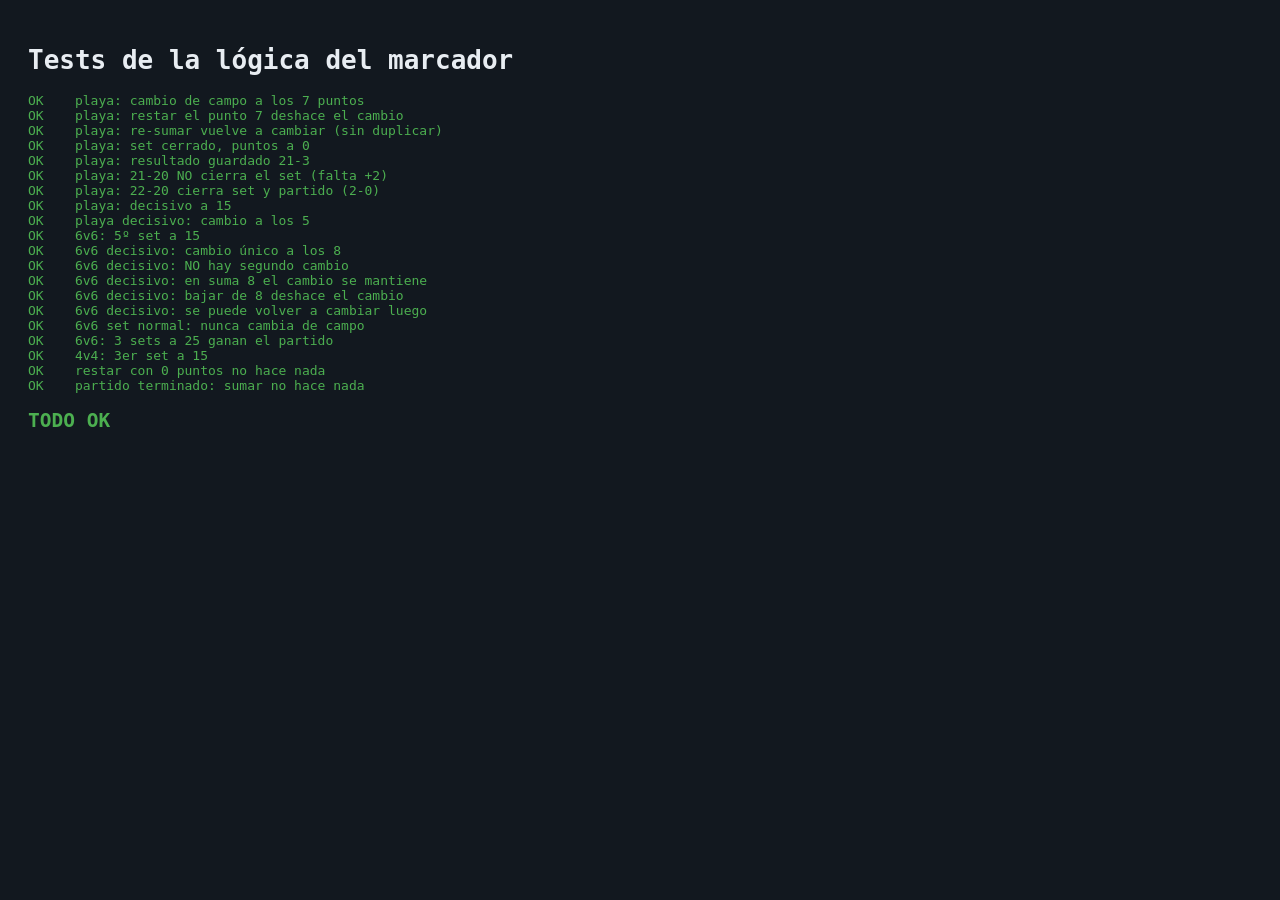
==== test.html @ 08689173 "Una web sencilla basada en la aplicación Voley Marcador" ====
<!DOCTYPE html>
<html lang="es">
<head>
  <meta charset="UTF-8">
  <title>Tests — Marcador Voley</title>
  <style>
    body { font-family: monospace; background: #12181f; color: #e8edf2; padding: 20px; }
    .ok { color: #4caf50; }
    .fallo { color: #e5534b; font-weight: bold; }
    /* Los paneles del marcador están solo para que app.js cargue; los escondemos */
    #escenario { display: none; }
  </style>
</head>
<body>
  <h1>Tests de la lógica del marcador</h1>
  <pre id="salida"></pre>

  <!-- app.js necesita encontrar estos elementos para cargar sin error.
       Es una copia mínima del marcador real, oculta con CSS. -->
  <div id="escenario">
    <section id="pantalla-inicio">
      <input id="nombre-local"><input id="nombre-visitante">
      <button class="btn-modalidad" data-modalidad="4v4"></button>
    </section>
    <section id="pantalla-marcador">
      <div id="aviso"></div>
      <div id="paneles">
        <div class="panel" id="panel-local">
          <h2 class="nombre-equipo"></h2>
          <div class="sets-ganados">Sets: <span></span></div>
          <div class="puntos"></div>
          <button class="btn-sumar"></button><button class="btn-restar"></button>
        </div>
        <div class="panel" id="panel-visitante">
          <h2 class="nombre-equipo"></h2>
          <div class="sets-ganados">Sets: <span></span></div>
          <div class="puntos"></div>
          <button class="btn-sumar"></button><button class="btn-restar"></button>
        </div>
      </div>
      <div id="info-set"></div>
      <div id="fin-partido">
        <h2 id="texto-ganador"></h2>
        <div id="resumen-sets"></div>
        <button id="btn-nuevo-partido"></button>
      </div>
    </section>
  </div>

  <script src="app.js"></script>
  <script>
    const salida = document.querySelector('#salida');
    let fallos = 0;

    function assert(cond, msg) {
      const linea = document.createElement('div');
      linea.textContent = (cond ? 'OK    ' : 'FALLO ') + msg;
      linea.className = cond ? 'ok' : 'fallo';
      salida.appendChild(linea);
      if (!cond) fallos++;
    }

    // ---------- PLAYA: cambio de campo cada 7 ----------
    partido = nuevoPartido('playa', 'A', 'B');
    for (let i = 0; i < 4; i++) sumarPunto(0);
    for (let i = 0; i < 3; i++) sumarPunto(1);   // 4-3, suma 7
    assert(partido.ladosInvertidos === true, 'playa: cambio de campo a los 7 puntos');

    restarPunto(1);                               // suma 6
    assert(partido.ladosInvertidos === false, 'playa: restar el punto 7 deshace el cambio');

    sumarPunto(1);                                // suma 7 otra vez
    assert(partido.ladosInvertidos === true, 'playa: re-sumar vuelve a cambiar (sin duplicar)');

    // ---------- PLAYA: cierre de set y regla del +2 ----------
    for (let i = 0; i < 17; i++) sumarPunto(0);   // A llega a 21; B se quedó en 3
    assert(partido.sets[0] === 1 && partido.puntos[0] === 0, 'playa: set cerrado, puntos a 0');
    assert(partido.setsCerrados[0] === '21-3', 'playa: resultado guardado 21-3');

    partido.puntos = [20, 20];
    sumarPunto(0);                                // 21-20
    assert(partido.sets[0] === 1, 'playa: 21-20 NO cierra el set (falta +2)');
    sumarPunto(0);                                // 22-20
    assert(partido.terminado === true, 'playa: 22-20 cierra set y partido (2-0)');

    // ---------- PLAYA: set decisivo a 15, cambio cada 5 ----------
    partido = nuevoPartido('playa', 'A', 'B');
    partido.sets = [1, 1];
    assert(puntosObjetivo(partido) === 15, 'playa: decisivo a 15');
    for (let i = 0; i < 5; i++) sumarPunto(0);
    assert(partido.ladosInvertidos === true, 'playa decisivo: cambio a los 5');

    // ---------- 6v6: decisivo con cambio único a los 8 ----------
    partido = nuevoPartido('6v6', 'A', 'B');
    partido.sets = [2, 2];
    assert(puntosObjetivo(partido) === 15, '6v6: 5º set a 15');
    for (let i = 0; i < 4; i++) { sumarPunto(0); sumarPunto(1); }  // 4-4, suma 8
    assert(partido.ladosInvertidos === true, '6v6 decisivo: cambio único a los 8');
    sumarPunto(0); sumarPunto(1);                 // suma 10
    assert(partido.ladosInvertidos === true, '6v6 decisivo: NO hay segundo cambio');

    restarPunto(0); restarPunto(1);               // suma 8: el cambio sigue siendo válido
    assert(partido.ladosInvertidos === true, '6v6 decisivo: en suma 8 el cambio se mantiene');
    restarPunto(0);                               // suma 7: se quita el punto que causó el cambio
    assert(partido.ladosInvertidos === false, '6v6 decisivo: bajar de 8 deshace el cambio');
    assert(partido.yaHuboCambioDecisivo === false, '6v6 decisivo: se puede volver a cambiar luego');

    // ---------- 6v6: set normal sin cambios, partido a 3 sets ----------
    partido = nuevoPartido('6v6', 'A', 'B');
    for (let i = 0; i < 10; i++) sumarPunto(0);
    assert(partido.ladosInvertidos === false, '6v6 set normal: nunca cambia de campo');

    partido = nuevoPartido('6v6', 'A', 'B');
    for (let s = 0; s < 3; s++) for (let i = 0; i < 25; i++) sumarPunto(0);
    assert(partido.terminado && partido.sets[0] === 3, '6v6: 3 sets a 25 ganan el partido');

    // ---------- 4v4: mejor de 3, decisivo a 15 ----------
    partido = nuevoPartido('4v4', 'A', 'B');
    partido.sets = [1, 1];
    assert(puntosObjetivo(partido) === 15, '4v4: 3er set a 15');

    // ---------- Casos límite ----------
    partido = nuevoPartido('4v4', 'A', 'B');
    restarPunto(0);
    assert(partido.puntos[0] === 0, 'restar con 0 puntos no hace nada');

    partido = nuevoPartido('4v4', 'A', 'B');
    partido.terminado = true;
    sumarPunto(0);
    assert(partido.puntos[0] === 0, 'partido terminado: sumar no hace nada');

    const resumen = document.createElement('h2');
    resumen.id = 'resultado-final';
    resumen.textContent = fallos === 0 ? 'TODO OK' : fallos + ' FALLOS';
    resumen.className = fallos === 0 ? 'ok' : 'fallo';
    salida.appendChild(resumen);
  </script>
</body>
</html>
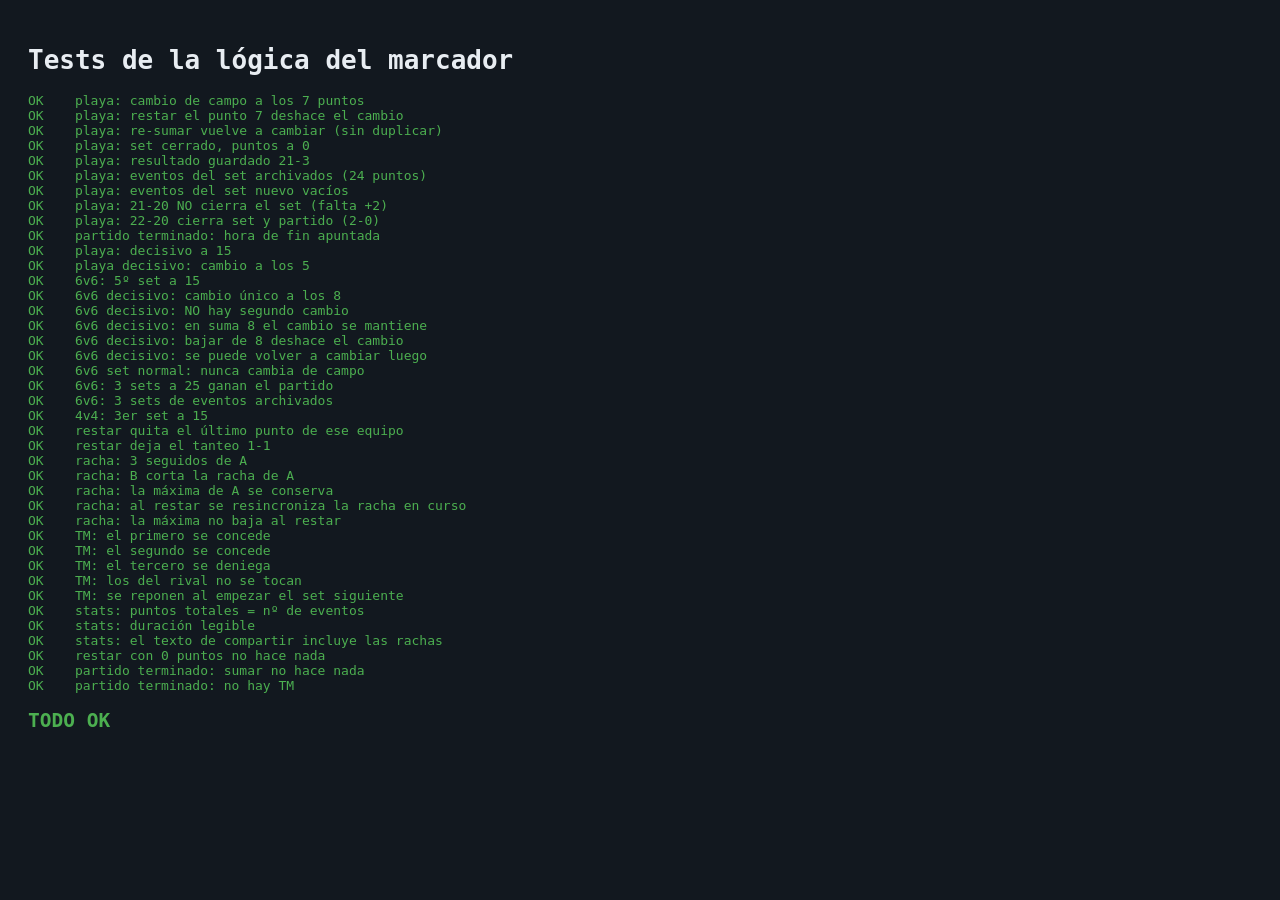
==== commit 7ccde2a5: "La web ya se aproxima bastante a la app" ====
--- a/test.html
+++ b/test.html
@@ -7,47 +7,15 @@
     body { font-family: monospace; background: #12181f; color: #e8edf2; padding: 20px; }
     .ok { color: #4caf50; }
     .fallo { color: #e5534b; font-weight: bold; }
-    /* Los paneles del marcador están solo para que app.js cargue; los escondemos */
-    #escenario { display: none; }
   </style>
 </head>
 <body>
   <h1>Tests de la lógica del marcador</h1>
   <pre id="salida"></pre>
 
-  <!-- app.js necesita encontrar estos elementos para cargar sin error.
-       Es una copia mínima del marcador real, oculta con CSS. -->
-  <div id="escenario">
-    <section id="pantalla-inicio">
-      <input id="nombre-local"><input id="nombre-visitante">
-      <button class="btn-modalidad" data-modalidad="4v4"></button>
-    </section>
-    <section id="pantalla-marcador">
-      <div id="aviso"></div>
-      <div id="paneles">
-        <div class="panel" id="panel-local">
-          <h2 class="nombre-equipo"></h2>
-          <div class="sets-ganados">Sets: <span></span></div>
-          <div class="puntos"></div>
-          <button class="btn-sumar"></button><button class="btn-restar"></button>
-        </div>
-        <div class="panel" id="panel-visitante">
-          <h2 class="nombre-equipo"></h2>
-          <div class="sets-ganados">Sets: <span></span></div>
-          <div class="puntos"></div>
-          <button class="btn-sumar"></button><button class="btn-restar"></button>
-        </div>
-      </div>
-      <div id="info-set"></div>
-      <div id="fin-partido">
-        <h2 id="texto-ganador"></h2>
-        <div id="resumen-sets"></div>
-        <button id="btn-nuevo-partido"></button>
-      </div>
-    </section>
-  </div>
-
-  <script src="app.js"></script>
+  <!-- Solo cargamos la lógica: como partido.js no toca el HTML,
+       se puede probar sin ninguna pantalla. -->
+  <script src="partido.js"></script>
   <script>
     const salida = document.querySelector('#salida');
     let fallos = 0;
@@ -61,73 +29,118 @@
     }
 
     // ---------- PLAYA: cambio de campo cada 7 ----------
-    partido = nuevoPartido('playa', 'A', 'B');
-    for (let i = 0; i < 4; i++) sumarPunto(0);
-    for (let i = 0; i < 3; i++) sumarPunto(1);   // 4-3, suma 7
-    assert(partido.ladosInvertidos === true, 'playa: cambio de campo a los 7 puntos');
+    let p = nuevoPartido('playa', 'A', 'B');
+    for (let i = 0; i < 4; i++) sumarPunto(p, 0);
+    for (let i = 0; i < 3; i++) sumarPunto(p, 1);   // 4-3, suma 7
+    assert(p.ladosInvertidos === true, 'playa: cambio de campo a los 7 puntos');
 
-    restarPunto(1);                               // suma 6
-    assert(partido.ladosInvertidos === false, 'playa: restar el punto 7 deshace el cambio');
+    restarPunto(p, 1);                               // suma 6
+    assert(p.ladosInvertidos === false, 'playa: restar el punto 7 deshace el cambio');
 
-    sumarPunto(1);                                // suma 7 otra vez
-    assert(partido.ladosInvertidos === true, 'playa: re-sumar vuelve a cambiar (sin duplicar)');
+    sumarPunto(p, 1);                                // suma 7 otra vez
+    assert(p.ladosInvertidos === true, 'playa: re-sumar vuelve a cambiar (sin duplicar)');
 
     // ---------- PLAYA: cierre de set y regla del +2 ----------
-    for (let i = 0; i < 17; i++) sumarPunto(0);   // A llega a 21; B se quedó en 3
-    assert(partido.sets[0] === 1 && partido.puntos[0] === 0, 'playa: set cerrado, puntos a 0');
-    assert(partido.setsCerrados[0] === '21-3', 'playa: resultado guardado 21-3');
+    for (let i = 0; i < 17; i++) sumarPunto(p, 0);   // A llega a 21; B se quedó en 3
+    assert(p.sets[0] === 1 && p.puntos[0] === 0, 'playa: set cerrado, puntos a 0');
+    assert(p.setsCerrados[0] === '21-3', 'playa: resultado guardado 21-3');
+    assert(p.eventosPorSet.length === 1 && p.eventosPorSet[0].length === 24, 'playa: eventos del set archivados (24 puntos)');
+    assert(p.eventosSetActual.length === 0, 'playa: eventos del set nuevo vacíos');
 
-    partido.puntos = [20, 20];
-    sumarPunto(0);                                // 21-20
-    assert(partido.sets[0] === 1, 'playa: 21-20 NO cierra el set (falta +2)');
-    sumarPunto(0);                                // 22-20
-    assert(partido.terminado === true, 'playa: 22-20 cierra set y partido (2-0)');
+    p.puntos = [20, 20];
+    sumarPunto(p, 0);                                // 21-20
+    assert(p.sets[0] === 1, 'playa: 21-20 NO cierra el set (falta +2)');
+    sumarPunto(p, 0);                                // 22-20
+    assert(p.terminado === true, 'playa: 22-20 cierra set y partido (2-0)');
+    assert(p.finMs !== null, 'partido terminado: hora de fin apuntada');
 
     // ---------- PLAYA: set decisivo a 15, cambio cada 5 ----------
-    partido = nuevoPartido('playa', 'A', 'B');
-    partido.sets = [1, 1];
-    assert(puntosObjetivo(partido) === 15, 'playa: decisivo a 15');
-    for (let i = 0; i < 5; i++) sumarPunto(0);
-    assert(partido.ladosInvertidos === true, 'playa decisivo: cambio a los 5');
+    p = nuevoPartido('playa', 'A', 'B');
+    p.sets = [1, 1];
+    assert(puntosObjetivo(p) === 15, 'playa: decisivo a 15');
+    for (let i = 0; i < 5; i++) sumarPunto(p, 0);
+    assert(p.ladosInvertidos === true, 'playa decisivo: cambio a los 5');
 
     // ---------- 6v6: decisivo con cambio único a los 8 ----------
-    partido = nuevoPartido('6v6', 'A', 'B');
-    partido.sets = [2, 2];
-    assert(puntosObjetivo(partido) === 15, '6v6: 5º set a 15');
-    for (let i = 0; i < 4; i++) { sumarPunto(0); sumarPunto(1); }  // 4-4, suma 8
-    assert(partido.ladosInvertidos === true, '6v6 decisivo: cambio único a los 8');
-    sumarPunto(0); sumarPunto(1);                 // suma 10
-    assert(partido.ladosInvertidos === true, '6v6 decisivo: NO hay segundo cambio');
+    p = nuevoPartido('6v6', 'A', 'B');
+    p.sets = [2, 2];
+    assert(puntosObjetivo(p) === 15, '6v6: 5º set a 15');
+    for (let i = 0; i < 4; i++) { sumarPunto(p, 0); sumarPunto(p, 1); }  // 4-4, suma 8
+    assert(p.ladosInvertidos === true, '6v6 decisivo: cambio único a los 8');
+    sumarPunto(p, 0); sumarPunto(p, 1);              // suma 10
+    assert(p.ladosInvertidos === true, '6v6 decisivo: NO hay segundo cambio');
 
-    restarPunto(0); restarPunto(1);               // suma 8: el cambio sigue siendo válido
-    assert(partido.ladosInvertidos === true, '6v6 decisivo: en suma 8 el cambio se mantiene');
-    restarPunto(0);                               // suma 7: se quita el punto que causó el cambio
-    assert(partido.ladosInvertidos === false, '6v6 decisivo: bajar de 8 deshace el cambio');
-    assert(partido.yaHuboCambioDecisivo === false, '6v6 decisivo: se puede volver a cambiar luego');
+    restarPunto(p, 0); restarPunto(p, 1);            // suma 8: el cambio sigue siendo válido
+    assert(p.ladosInvertidos === true, '6v6 decisivo: en suma 8 el cambio se mantiene');
+    restarPunto(p, 0);                               // suma 7: se quita el punto que causó el cambio
+    assert(p.ladosInvertidos === false, '6v6 decisivo: bajar de 8 deshace el cambio');
+    assert(p.yaHuboCambioDecisivo === false, '6v6 decisivo: se puede volver a cambiar luego');
 
     // ---------- 6v6: set normal sin cambios, partido a 3 sets ----------
-    partido = nuevoPartido('6v6', 'A', 'B');
-    for (let i = 0; i < 10; i++) sumarPunto(0);
-    assert(partido.ladosInvertidos === false, '6v6 set normal: nunca cambia de campo');
+    p = nuevoPartido('6v6', 'A', 'B');
+    for (let i = 0; i < 10; i++) sumarPunto(p, 0);
+    assert(p.ladosInvertidos === false, '6v6 set normal: nunca cambia de campo');
 
-    partido = nuevoPartido('6v6', 'A', 'B');
-    for (let s = 0; s < 3; s++) for (let i = 0; i < 25; i++) sumarPunto(0);
-    assert(partido.terminado && partido.sets[0] === 3, '6v6: 3 sets a 25 ganan el partido');
+    p = nuevoPartido('6v6', 'A', 'B');
+    for (let s = 0; s < 3; s++) for (let i = 0; i < 25; i++) sumarPunto(p, 0);
+    assert(p.terminado && p.sets[0] === 3, '6v6: 3 sets a 25 ganan el partido');
+    assert(p.eventosPorSet.length === 3, '6v6: 3 sets de eventos archivados');
 
     // ---------- 4v4: mejor de 3, decisivo a 15 ----------
-    partido = nuevoPartido('4v4', 'A', 'B');
-    partido.sets = [1, 1];
-    assert(puntosObjetivo(partido) === 15, '4v4: 3er set a 15');
+    p = nuevoPartido('4v4', 'A', 'B');
+    p.sets = [1, 1];
+    assert(puntosObjetivo(p) === 15, '4v4: 3er set a 15');
+
+    // ---------- EVENTOS y −1 ----------
+    p = nuevoPartido('4v4', 'A', 'B');
+    sumarPunto(p, 0); sumarPunto(p, 1); sumarPunto(p, 0);   // eventos: [0,1,0]
+    restarPunto(p, 0);                                       // quita el ÚLTIMO 0
+    assert(p.eventosSetActual.join(',') === '0,1', 'restar quita el último punto de ese equipo');
+    assert(p.puntos[0] === 1 && p.puntos[1] === 1, 'restar deja el tanteo 1-1');
+
+    // ---------- RACHAS ----------
+    p = nuevoPartido('4v4', 'A', 'B');
+    sumarPunto(p, 0); sumarPunto(p, 0); sumarPunto(p, 0);   // racha de 3 de A
+    assert(p.rachaActual[0] === 3 && p.rachaMax[0] === 3, 'racha: 3 seguidos de A');
+    sumarPunto(p, 1);                                        // B corta la racha
+    assert(p.rachaActual[0] === 0 && p.rachaActual[1] === 1, 'racha: B corta la racha de A');
+    assert(p.rachaMax[0] === 3, 'racha: la máxima de A se conserva');
+    restarPunto(p, 1);                                       // se quita el punto de B
+    assert(p.rachaActual[0] === 3, 'racha: al restar se resincroniza la racha en curso');
+    assert(p.rachaMax[0] === 3, 'racha: la máxima no baja al restar');
+
+    // ---------- TIEMPOS MUERTOS ----------
+    p = nuevoPartido('6v6', 'A', 'B');
+    assert(usarTiempoMuerto(p, 0) === true, 'TM: el primero se concede');
+    assert(usarTiempoMuerto(p, 0) === true, 'TM: el segundo se concede');
+    assert(usarTiempoMuerto(p, 0) === false, 'TM: el tercero se deniega');
+    assert(p.tmRestantes[1] === 2, 'TM: los del rival no se tocan');
+    for (let i = 0; i < 25; i++) sumarPunto(p, 0);           // se cierra el set
+    assert(p.tmRestantes[0] === 2, 'TM: se reponen al empezar el set siguiente');
+
+    // ---------- ESTADÍSTICAS ----------
+    p = nuevoPartido('playa', 'A', 'B');
+    for (let s = 0; s < 2; s++) {
+      for (let i = 0; i < 21; i++) sumarPunto(p, 0);
+      for (let i = 0; i < 5 && !p.terminado; i++) sumarPunto(p, 1);
+    }
+    // set 1: 21-? / la lógica exacta da igual: comprobamos la suma
+    const t = puntosTotales(p);
+    const eventosTotales = p.eventosPorSet.flat().length + p.eventosSetActual.length;
+    assert(t[0] + t[1] === eventosTotales, 'stats: puntos totales = nº de eventos');
+    assert(typeof duracionTexto(p) === 'string' && duracionTexto(p).length > 0, 'stats: duración legible');
+    assert(textoCompartir(p).indexOf('Mayor racha') !== -1, 'stats: el texto de compartir incluye las rachas');
 
     // ---------- Casos límite ----------
-    partido = nuevoPartido('4v4', 'A', 'B');
-    restarPunto(0);
-    assert(partido.puntos[0] === 0, 'restar con 0 puntos no hace nada');
+    p = nuevoPartido('4v4', 'A', 'B');
+    restarPunto(p, 0);
+    assert(p.puntos[0] === 0, 'restar con 0 puntos no hace nada');
 
-    partido = nuevoPartido('4v4', 'A', 'B');
-    partido.terminado = true;
-    sumarPunto(0);
-    assert(partido.puntos[0] === 0, 'partido terminado: sumar no hace nada');
+    p = nuevoPartido('4v4', 'A', 'B');
+    p.terminado = true;
+    sumarPunto(p, 0);
+    assert(p.puntos[0] === 0, 'partido terminado: sumar no hace nada');
+    assert(usarTiempoMuerto(p, 0) === false, 'partido terminado: no hay TM');
 
     const resumen = document.createElement('h2');
     resumen.id = 'resultado-final';
